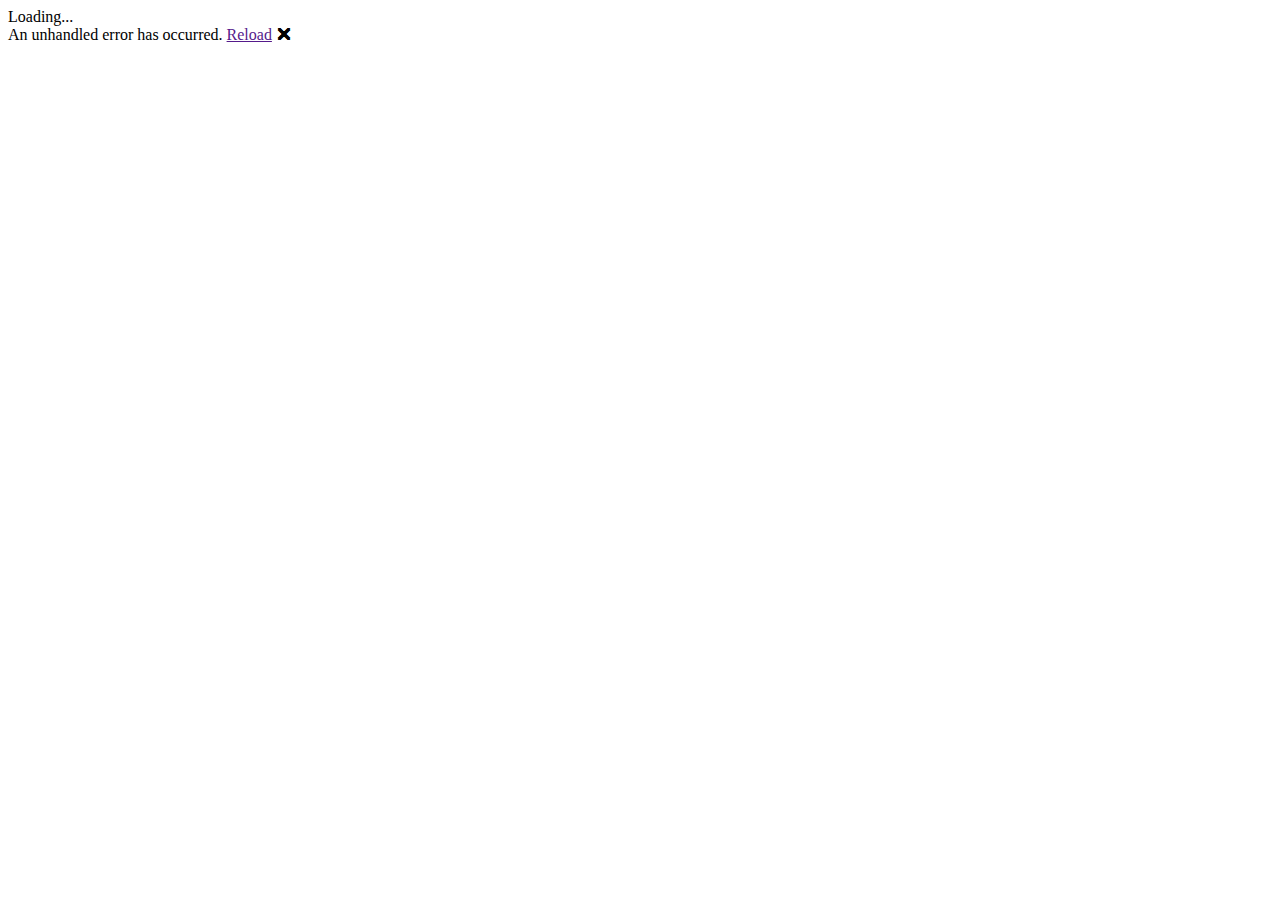
==== ShoppingOnline.Admin/wwwroot/index.html @ 67f0798f "add view admin" ====
<!DOCTYPE html>
<html>

<head>
    <meta charset="utf-8" />
    <meta name="viewport" content="width=device-width, initial-scale=1.0, maximum-scale=1.0, user-scalable=no" />
    <title>ShoppingOnline.Admin</title>
    <base href="/" />
    <link href="https://fonts.googleapis.com/css?family=Roboto:300,400,500,700&display=swap" rel="stylesheet" />

    <link href="https://fonts.googleapis.com/css?family=Nunito:200,200i,300,300i,400,400i,600,600i,700,700i,800,800i,900,900i"
          rel="stylesheet">
    <link href="_content/MudBlazor/MudBlazor.min.css" rel="stylesheet" />

    <link href="vendor/fontawesome-free/css/all.min.css" rel="stylesheet" type="text/css">
    <!-- Custom styles for this template-->
    <link href="css/sb-admin-2.min.css" rel="stylesheet">
</head>

<body id="page-top">
    <div id="app">Loading...</div>

    <div id="blazor-error-ui">
        An unhandled error has occurred.
        <a href="" class="reload">Reload</a>
        <a class="dismiss">🗙</a>
    </div>
    <script src="_framework/blazor.webassembly.js"></script>
    <script src="_content/MudBlazor/MudBlazor.min.js"></script>

    <!-- Bootstrap core JavaScript-->
    <script src="vendor/jquery/jquery.min.js"></script>
    <script src="vendor/bootstrap/js/bootstrap.bundle.min.js"></script>

    <!-- Core plugin JavaScript-->
    <script src="vendor/jquery-easing/jquery.easing.min.js"></script>

    <!-- Custom scripts for all pages-->
    <script src="js/sb-admin-2.min.js"></script>

    <!-- Page level plugins -->
    <script src="vendor/chart.js/Chart.min.js"></script>

    <!-- Page level custom scripts -->
    <script src="js/demo/chart-area-demo.js"></script>
    <script src="js/demo/chart-pie-demo.js"></script>
</body>

</html>
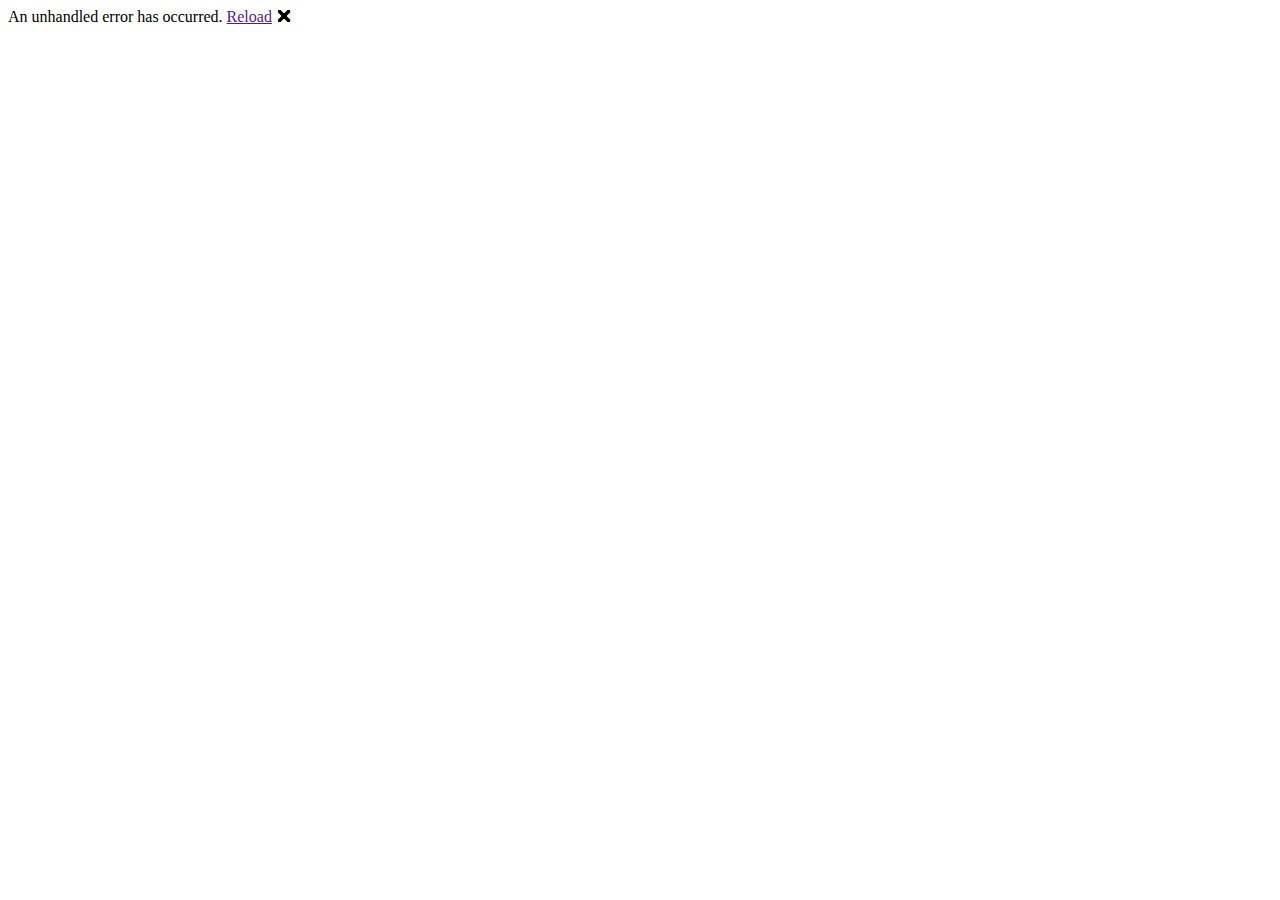
==== commit 78bb74b0: "login admin client done" ====
--- a/ShoppingOnline.Admin/wwwroot/index.html
+++ b/ShoppingOnline.Admin/wwwroot/index.html
@@ -11,14 +11,17 @@
     <link href="https://fonts.googleapis.com/css?family=Nunito:200,200i,300,300i,400,400i,600,600i,700,700i,800,800i,900,900i"
           rel="stylesheet">
     <link href="_content/MudBlazor/MudBlazor.min.css" rel="stylesheet" />
-
+    <link href="ShoppingOnline.Admin.styles.css" rel="stylesheet" />
     <link href="vendor/fontawesome-free/css/all.min.css" rel="stylesheet" type="text/css">
     <!-- Custom styles for this template-->
     <link href="css/sb-admin-2.min.css" rel="stylesheet">
+    <link href="css/loadingStyle.css" rel="stylesheet">
 </head>
 
 <body id="page-top">
-    <div id="app">Loading...</div>
+    <div id="app">
+	    <span class="loader"></span>
+    </div>
 
     <div id="blazor-error-ui">
         An unhandled error has occurred.
--- a/ShoppingOnline.Admin/wwwroot/css/loadingStyle.css
+++ b/ShoppingOnline.Admin/wwwroot/css/loadingStyle.css
@@ -0,0 +1,34 @@
+﻿.loader {
+    width: 48px;
+    height: 48px;
+    display: inline-block;
+    position: relative;
+}
+
+    .loader::after,
+    .loader::before {
+        content: '';
+        box-sizing: border-box;
+        width: 48px;
+        height: 48px;
+        border: 2px solid #2f25b0;
+        position: fixed;
+        top: 50%;
+        left: 50%;
+        animation: rotation 2s ease-in-out infinite alternate;
+    }
+
+    .loader::after {
+        border-color: #FF3D00;
+        animation-direction: alternate-reverse;
+    }
+
+@keyframes rotation {
+    0% {
+        transform: rotate(0deg);
+    }
+
+    100% {
+        transform: rotate(360deg);
+    }
+}
